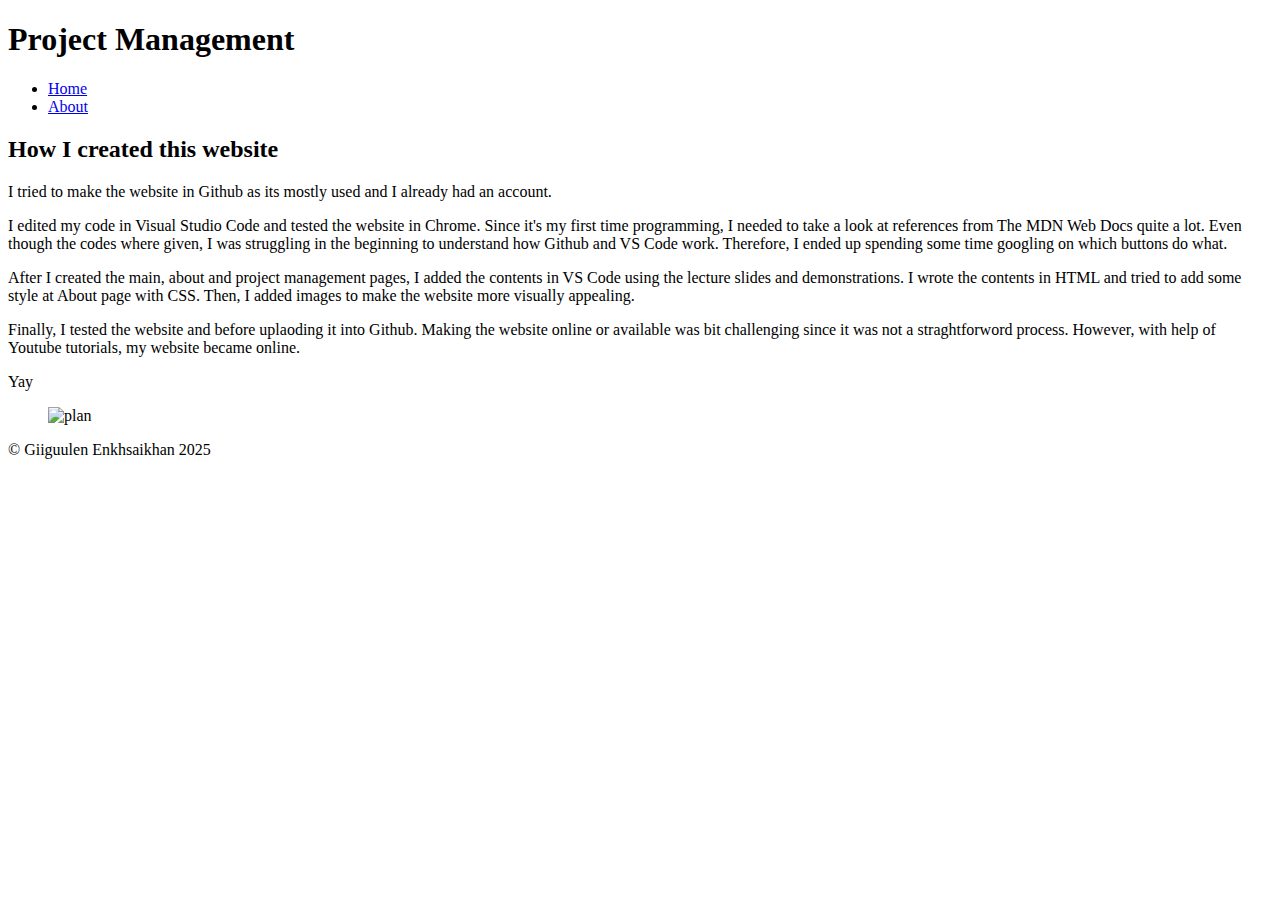
==== project_management.html @ 5b2e25b5 "added more content to project management page" ====
<!DOCTYPE html>
<html lang="en">
<head>
    <meta charset="UTF-8">
    <meta name="viewport" content="width=device-width, initial-scale=1.0">
    <title>Digital Fabrication</title>
</head>
<body>
    <header>
        <h1>Project Management</h1>
    </header> 
    <nav>
        <ul>
            <li><a href="index.html">Home</a></li>
            <li><a href="about.html">About</a></li>
        </ul>
    </nav>
    <main>
        <h2>How I created this website</h2>
        <p>I tried to make the website in Github as its mostly used and I already had an account.</p>
        <p>I edited my code in Visual Studio Code and tested the website in Chrome. Since it's my first time programming, I needed to take a look at references from The MDN Web Docs quite a lot. Even though the codes where given, I was struggling in the beginning to understand how Github and VS Code work. Therefore, I ended up spending some time googling on which buttons do what.</p>
        <p>After I created the main, about and project management pages, I added the contents in VS Code using the lecture slides and demonstrations. I wrote the contents in HTML and tried to add some style at About page with CSS. Then, I added images to make the website more visually appealing.</p>
        <p>Finally, I tested the website and before uplaoding it into Github. Making the website online or available was bit challenging since it was not a straghtforword process. However, with help of Youtube tutorials, my website became online.</p>
        <p> Yay</p>

        <figure>
            <img 
                src="./pro_man.webp"
                alt="plan" 
                style="max-width: 100%; height: auto;"
            />
        </figure>
        <footer>
            <p>&copy; Giiguulen Enkhsaikhan 2025</p>
        </footer>
    </main>  
</body>
</html>
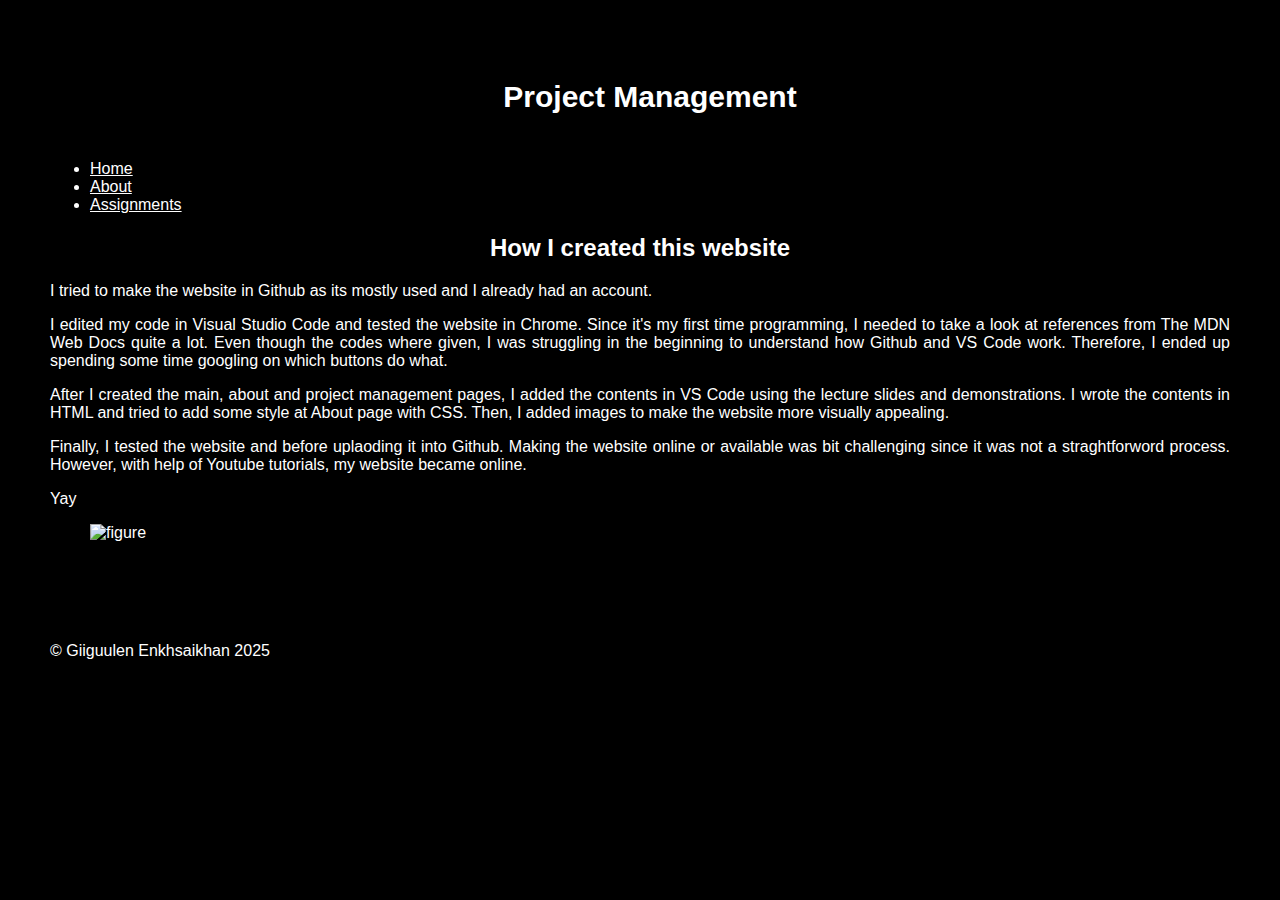
==== commit c70c1300: "edited project management" ====
--- a/project_management.html
+++ b/project_management.html
@@ -4,6 +4,7 @@
     <meta charset="UTF-8">
     <meta name="viewport" content="width=device-width, initial-scale=1.0">
     <title>Digital Fabrication</title>
+    <link rel="stylesheet" href="design.css">
 </head>
 <body>
     <header>
@@ -13,6 +14,7 @@
         <ul>
             <li><a href="index.html">Home</a></li>
             <li><a href="about.html">About</a></li>
+            <li><a href="assignments.html">Assignments</a></li>
         </ul>
     </nav>
     <main>
@@ -25,9 +27,8 @@
 
         <figure>
             <img 
-                src="./pro_man.webp"
-                alt="plan" 
-                style="max-width: 100%; height: auto;"
+                src="./media/home.jpg"
+                alt="figure" 
             />
         </figure>
         <footer>
--- a/design.css
+++ b/design.css
@@ -0,0 +1,48 @@
+a, a:visited {
+    color: #ffffff;
+  }
+  a:hover {
+    color: #f694f8;
+  }
+header {
+    padding: 10px;
+    text-align: center;
+    color: white;
+    font-size: 15px;
+    width: 100%;
+  }
+h1, h2 {
+    text-align: center;
+}
+p {
+  text-align: justify;
+}
+body {
+    font-family: Arial, sans-serif;
+    margin: 0;
+    padding: 50px;
+    background: #000000;
+    color: #fff;
+  }
+img {
+    max-width: 100%;
+    height: auto;
+    display: block;
+    margin: 0 auto;
+}
+figcaption {
+    text-align: center;
+    font-size: 12px;
+    font-style: italic;
+    color: #999;
+}
+video {
+    max-width: 100%;
+    height: auto;
+    display: block;
+    margin: 0 auto;
+}
+footer {
+  margin-top: 100px;
+  text-align: center;
+}